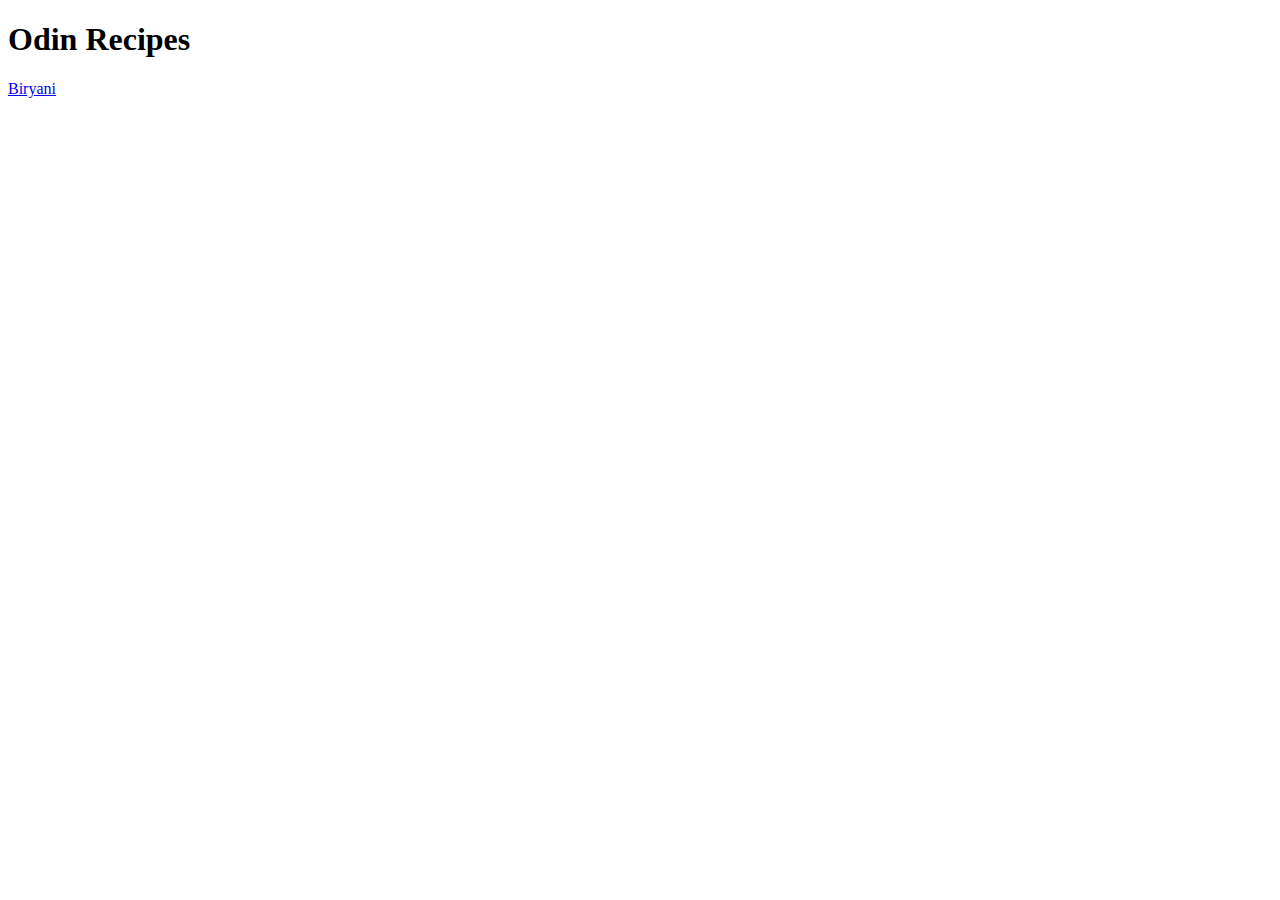
==== index.html @ db1920f1 "Add index, biryani pages and repositories" ====
<!DOCTYPE html>
<html lang="en">
    <head>
        <meta charset="UTF-8">
        <title>Homepage</title>
    </head>
    <body>
        <h1>Odin Recipes</h1>
        <a href="./recipes/biryani.html">Biryani</a>
    </body>
</html>
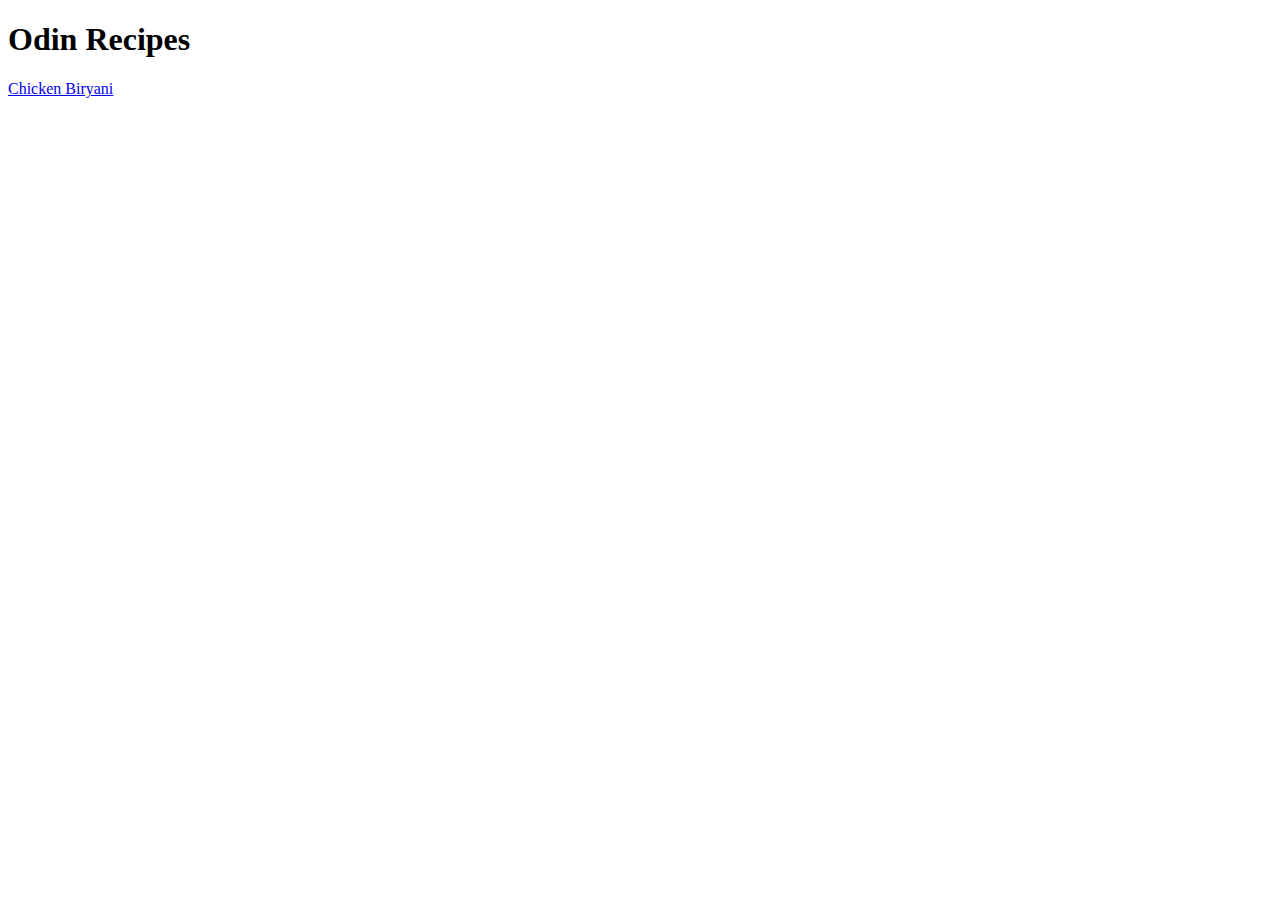
==== commit fd79a5f2: "Change biryani to chicken biryani" ====
--- a/index.html
+++ b/index.html
@@ -6,6 +6,6 @@
     </head>
     <body>
         <h1>Odin Recipes</h1>
-        <a href="./recipes/biryani.html">Biryani</a>
+        <a href="./recipes/chicken_biryani.html">Chicken Biryani</a>
     </body>
 </html>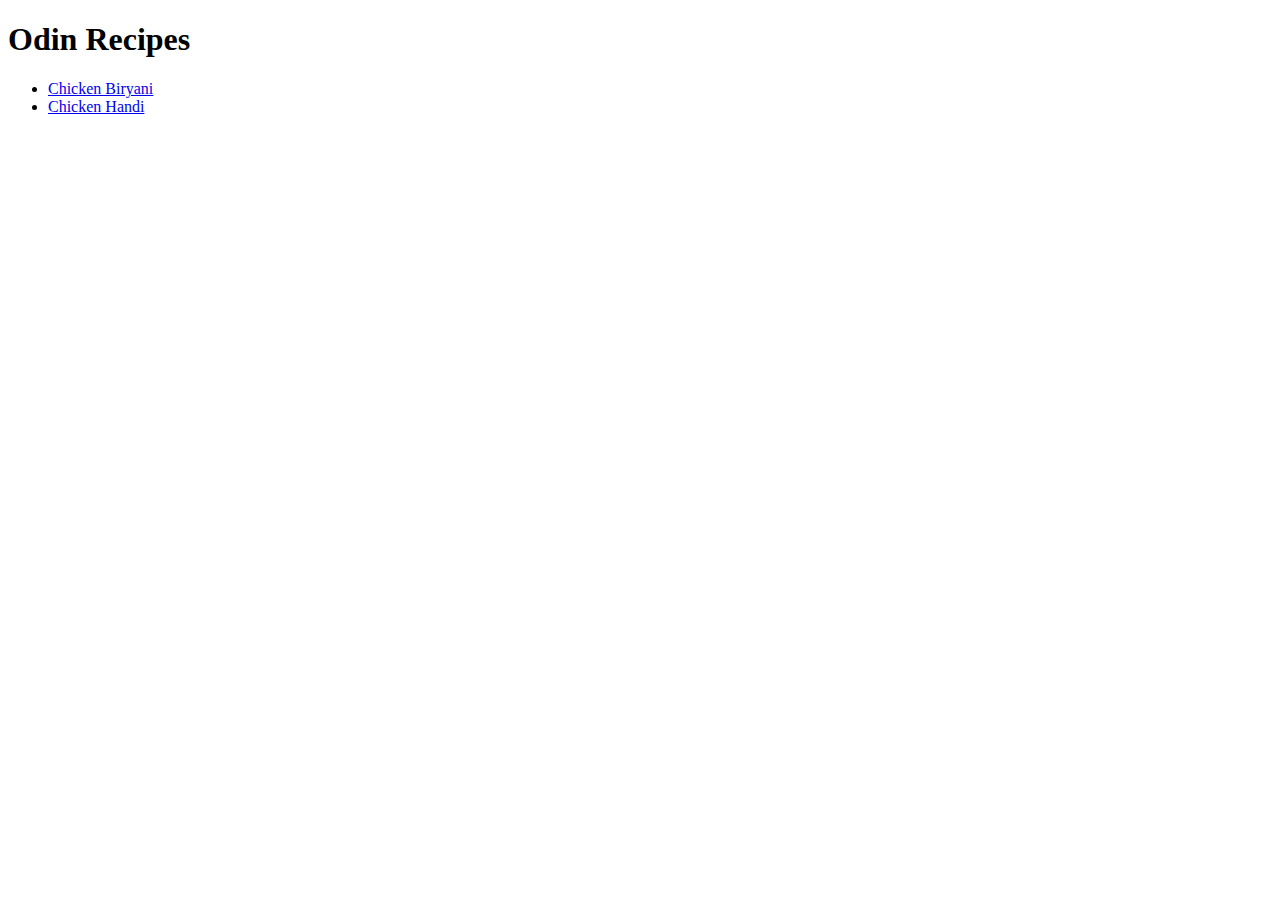
==== commit 5a8e6889: "Add chicken handi" ====
--- a/index.html
+++ b/index.html
@@ -6,6 +6,10 @@
     </head>
     <body>
         <h1>Odin Recipes</h1>
-        <a href="./recipes/chicken_biryani.html">Chicken Biryani</a>
+        <ul>
+            <li><a href="./recipes/chicken_biryani.html">Chicken Biryani</a></li>
+            <li><a href="./recipes/chicken_handi.html">Chicken Handi</a></li>
+        </ul>
+        
     </body>
 </html>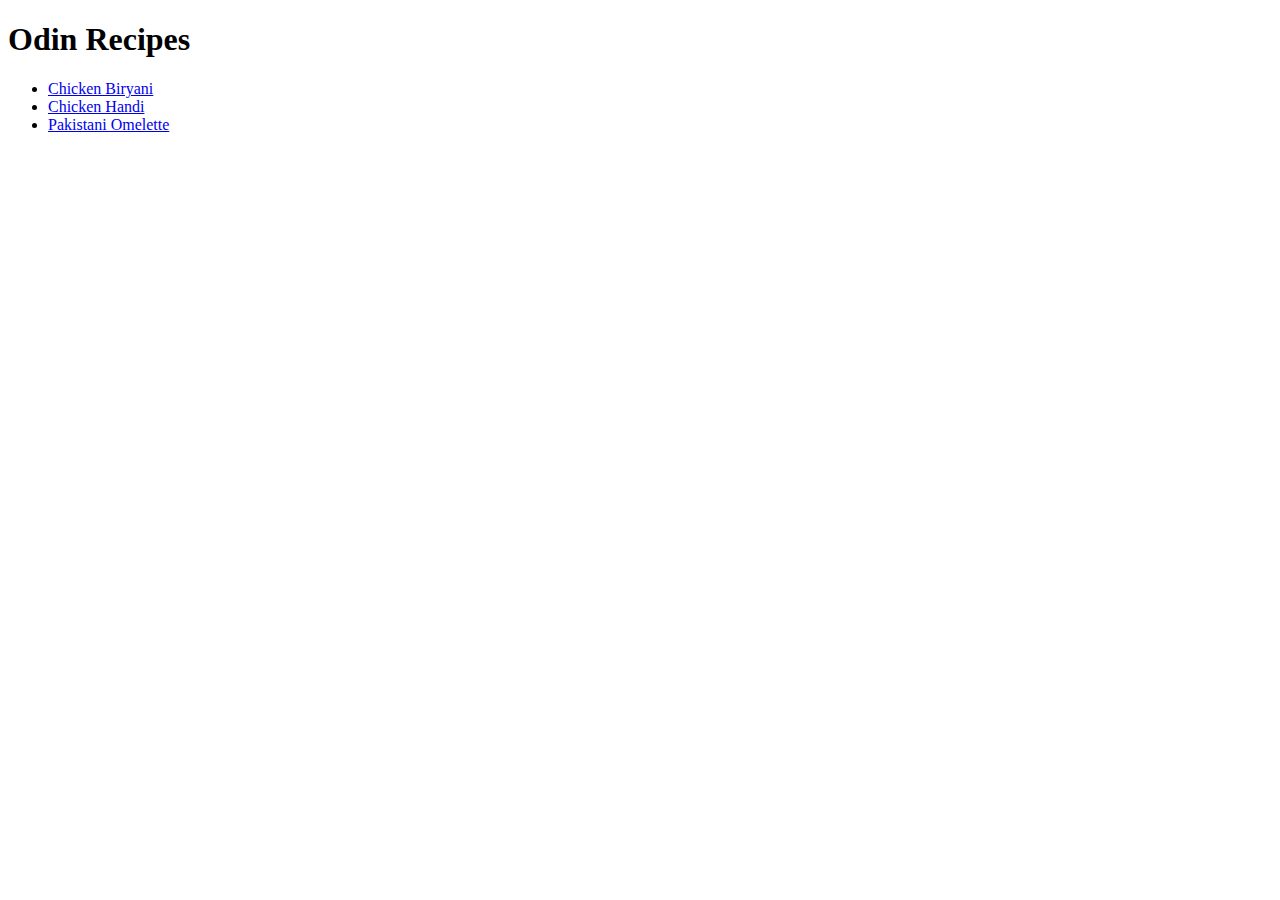
==== commit 6b437fa6: "Add pakistani omelette" ====
--- a/index.html
+++ b/index.html
@@ -9,7 +9,7 @@
         <ul>
             <li><a href="./recipes/chicken_biryani.html">Chicken Biryani</a></li>
             <li><a href="./recipes/chicken_handi.html">Chicken Handi</a></li>
+            <li><a href="./recipes/pakistani_omelette.html">Pakistani Omelette</a></li>
         </ul>
-        
     </body>
 </html>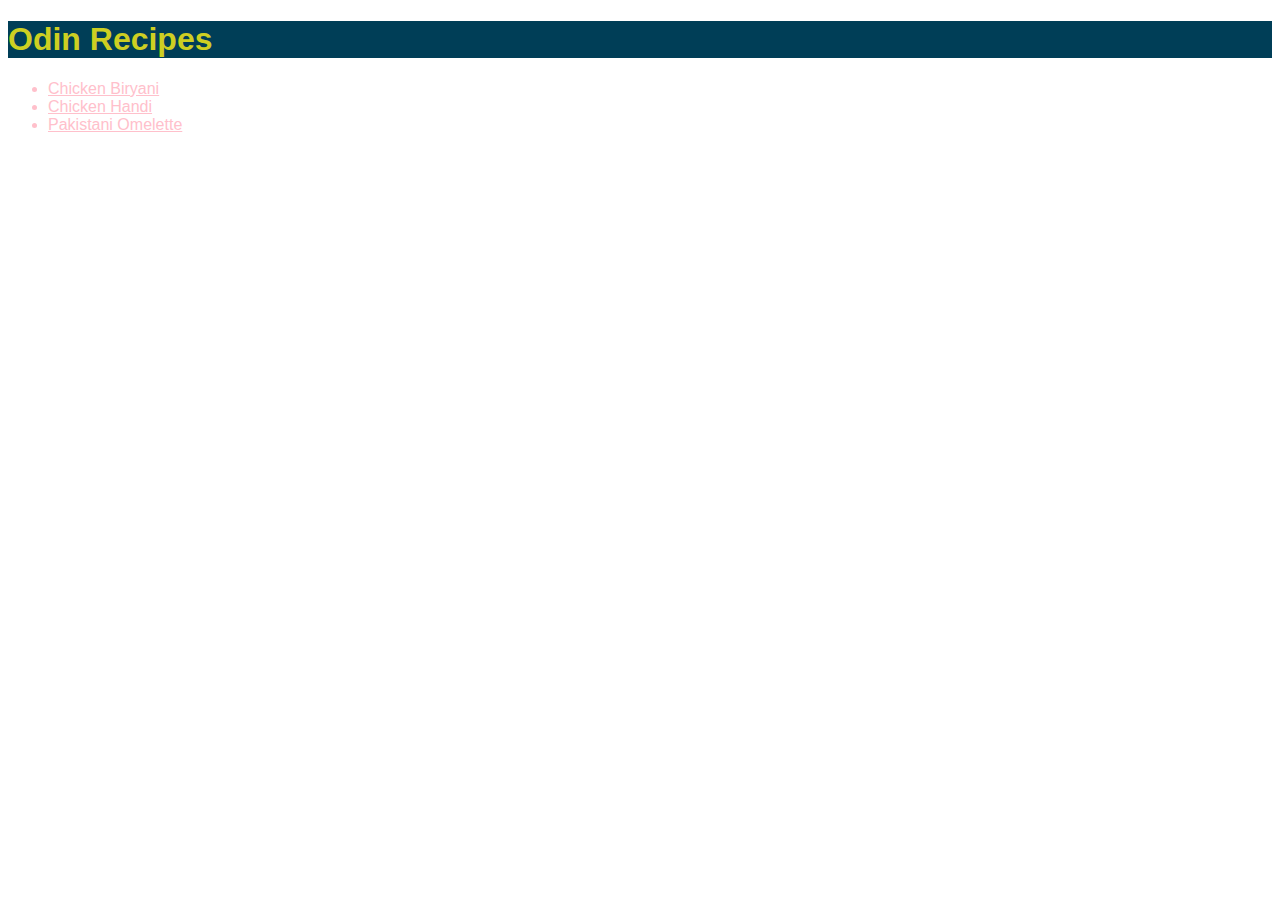
==== commit c59053a6: "Add some ugly color to homepage" ====
--- a/index.html
+++ b/index.html
@@ -3,6 +3,7 @@
     <head>
         <meta charset="UTF-8">
         <title>Homepage</title>
+        <link rel="stylesheet" href="styles.css">
     </head>
     <body>
         <h1>Odin Recipes</h1>
--- a/styles.css
+++ b/styles.css
@@ -0,0 +1,16 @@
+body {
+    font-family: Arial, sans-serif;
+}
+
+h1 {
+    background-color: #003e57;
+    color: #cdcf22;
+}
+
+li {
+    color: pink;
+}
+
+a {
+    color: pink;
+}